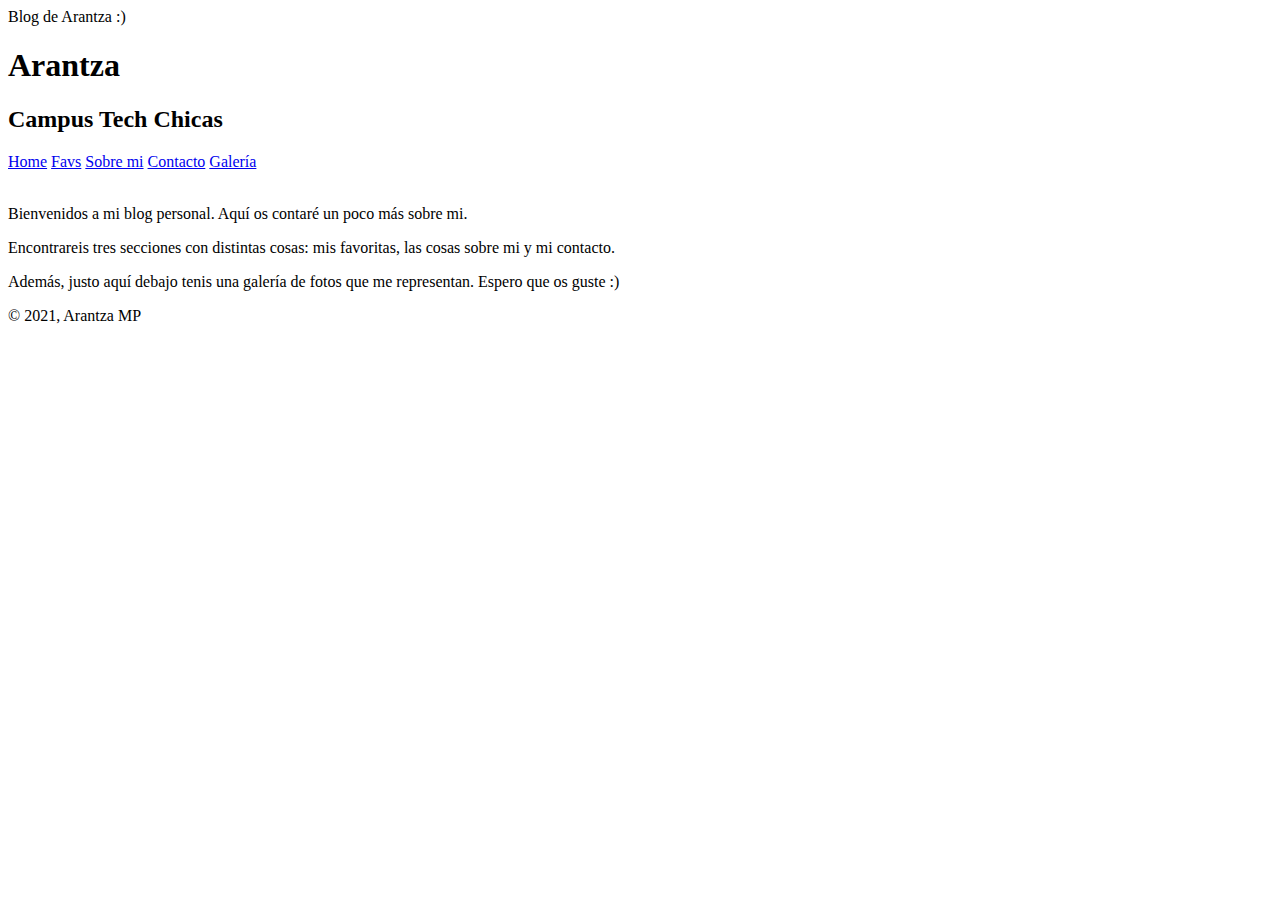
==== index.html @ fdc509e6 "Add files via upload" ====
<!DOCTYPE html>
<html lang="en">
	<head> <!--Cabeza. Aquí iría la configuración de tu página web (idioma, título...)-->
		<meta charset="UTF-8">
		<title>Arantza Martínez Paneque</title> 

		<link rel="stylesheet" href= "css/style.css">
	</head>
	<body> <!--Contenido de la página web-->
		<header> <!--Encabezado de la página-->
			Blog de Arantza :)
		
			
			<div> <!--Sección de tu página-->
                <h1>Arantza</h1> <!--Estilo de letra: Título-->
                <!--Añade un h- con "Campus Tech Chicas"-->
				<h2>Campus Tech Chicas</h2>
            </div>
            
            <nav> <!--Enlaces de navegación-->
				<a href= "1-index.html">Home</a> <!--Enlace a Home-->
				<a href= "2-favs.html">Favs</a>
				<a href= "3-about.html">Sobre mi</a>
				<a href= "4-contact.html">Contacto</a>
				<a href= "galeria.html">Galería</a>


			</nav>

		</header>

        <!-- Imagen que me representa -->
		<section>
            <!--Que sea tipo landscape (ancha y poco alta)-->
			<img class="" src="" alt="">
        </section>
        
		<!--Contenido principal-->
        <main role="main"> <!--Dejar el role???-->
            <!--Añade un h- "Bienvenidos a mi blog perosonal.
				Aquí me conocereis un poco más, así que ¡Vamos a ello!"-->

            <!--Añade dos párrafos con la descripción de mi página-->
            <p>Bienvenidos a mi blog personal. Aquí os contaré un poco más sobre mi.
			</p>
			<p>Encontrareis tres secciones con distintas cosas: mis favoritas, las cosas sobre mi y mi contacto.</p>
           <p>Además, justo aquí debajo tenis una galería de fotos que me representan. Espero que os guste :)</p>


		<footer> <!--Pie de página-->
			<p>&#169; 2021, Arantza MP</p>
		</footer>
	</body>
</html>
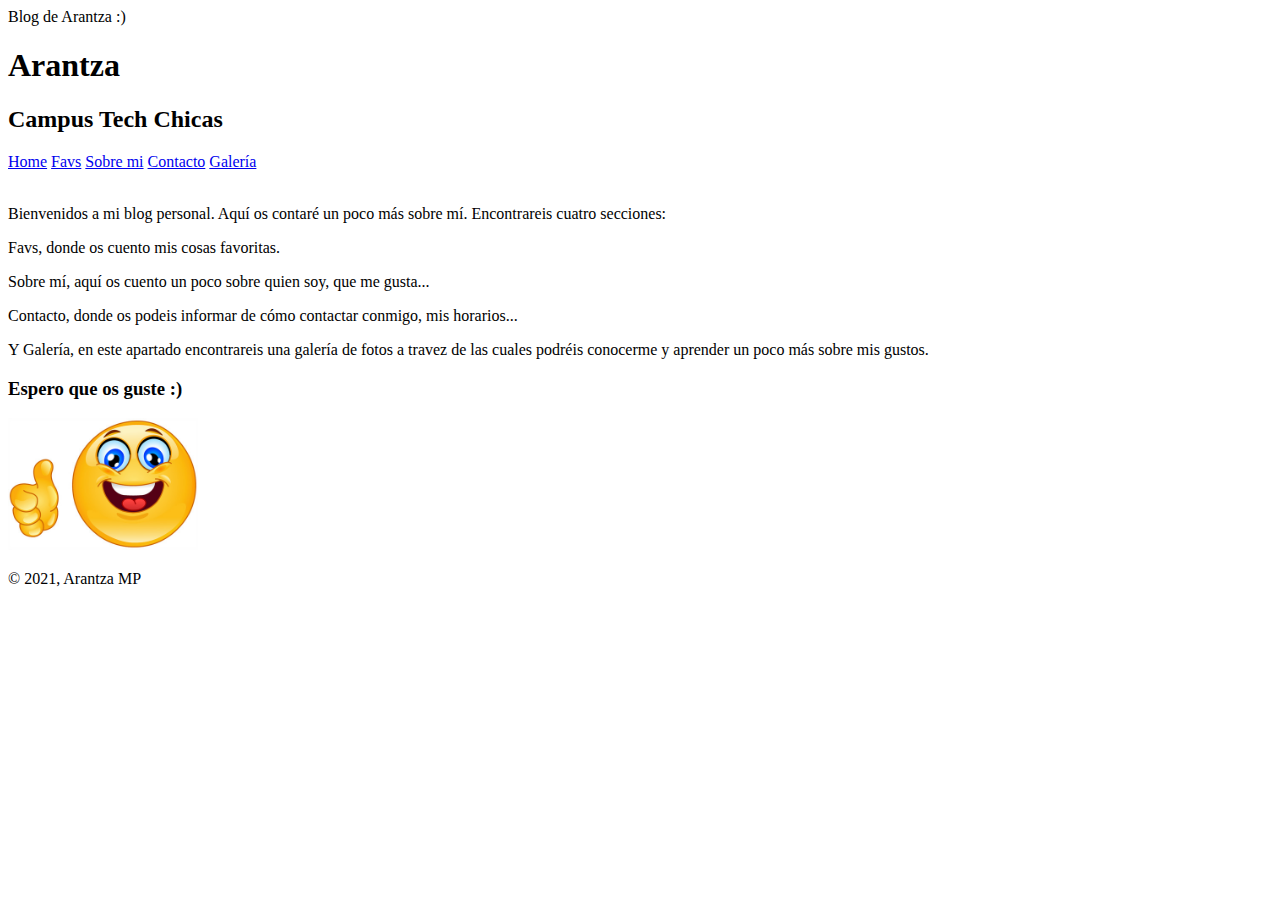
==== commit 4eaddcbc: "Add files via upload" ====
--- a/index.html
+++ b/index.html
@@ -18,7 +18,7 @@
             </div>
             
             <nav> <!--Enlaces de navegación-->
-				<a href= "1-index.html">Home</a> <!--Enlace a Home-->
+				<a href= "index.html">Home</a> <!--Enlace a Home-->
 				<a href= "2-favs.html">Favs</a>
 				<a href= "3-about.html">Sobre mi</a>
 				<a href= "4-contact.html">Contacto</a>
@@ -41,10 +41,19 @@
 				Aquí me conocereis un poco más, así que ¡Vamos a ello!"-->
 
             <!--Añade dos párrafos con la descripción de mi página-->
-            <p>Bienvenidos a mi blog personal. Aquí os contaré un poco más sobre mi.
-			</p>
-			<p>Encontrareis tres secciones con distintas cosas: mis favoritas, las cosas sobre mi y mi contacto.</p>
-           <p>Además, justo aquí debajo tenis una galería de fotos que me representan. Espero que os guste :)</p>
+            <p>Bienvenidos a mi blog personal. Aquí os contaré un poco más sobre mí. Encontrareis cuatro secciones:</p>
+			<p>Favs, donde os cuento mis cosas favoritas.
+	
+			<p>Sobre mí, aquí os cuento un poco sobre quien soy, que me gusta...</p>
+
+			<p>Contacto, donde os podeis informar de cómo contactar conmigo, mis horarios...</p>
+
+			<p>Y Galería, en este apartado encontrareis una galería de fotos a travez de las cuales podréis conocerme y aprender un poco más sobre mis gustos.</p>
+	
+            <h3>Espero que os guste :)</h3>
+
+			<img class="emoticono" src="imagenes/6867958-pulgar-arriba-icono-gestual-.jpg" alt="emoticono con pulgar hacia arriba" width="190"
+
 
 
 		<footer> <!--Pie de página-->
